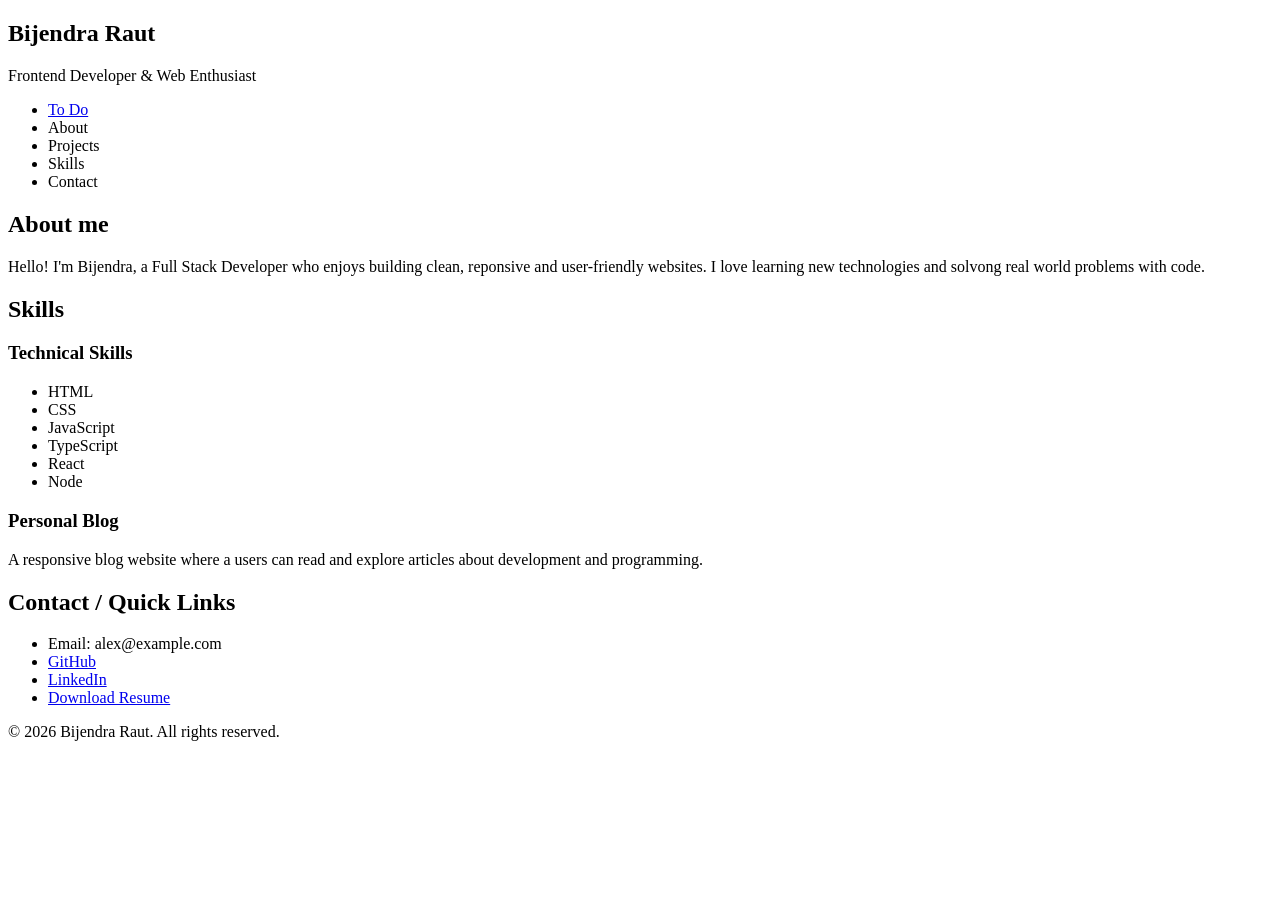
==== html/semantic.html @ 9cdbdb15 "todo-list, semantic" ====
<!doctype html>
<html>
  <head>
    <meta charset="UTF-8" />
    <meta name="viewport" content="width=device-width, initial-scale=1.0" />
    <title>Semantic Elements</title>
    <link rel="stylesheet" href="style.css" />
  </head>

  <body>
    <!-- <header> -- Represents the intraductory content for the page-->
    <header>
      <h2>Bijendra Raut</h2>
      <p>Frontend Developer &amp; Web Enthusiast</p>
      <!-- <nav> -- Represents the navigation links-->
      <nav>
        <ul>
          <li><a href="todo.html">To Do</a></li>
          <li href="#about">About</li>
          <li href="#projects">Projects</li>
          <li href="#skills">Skills</li>
          <li href="#contact">Contact</li>
        </ul>
      </nav>
    </header>
    <!--<main> -- Contains the whole primary content-->
    <main>
      <!--<section> -- Groups related content under a specific topic.-->
      <section id="about">
        <h2>About me</h2>
        <p>
          Hello! I'm Bijendra, a Full Stack Developer who enjoys building clean,
          reponsive and user-friendly websites. I love learning new technologies
          and solvong real world problems with code.
        </p>
      </section>
      <section id="#skills">
        <h2>Skills</h2>
        <!--<article> -- Represents the self-contained content-->
        <article>
          <h3>Technical Skills</h3>
          <ul>
            <li>HTML</li>
            <li>CSS</li>
            <li>JavaScript</li>
            <li>TypeScript</li>
            <li>React</li>
            <li>Node</li>
          </ul>
        </article>
      </section>
      <section id="projects">
        <!--Represents self contained content of a topic-->
        <article>
          <h3>Personal Blog</h3>
          <p>
            A responsive blog website where a users can read and explore
            articles about development and programming.
          </p>
        </article>
      </section>
      <aside id="contact">
        <h2>Contact / Quick Links</h2>
        <ul>
          <li>Email: alex@example.com</li>
          <li><a href="#">GitHub</a></li>
          <li><a href="#">LinkedIn</a></li>
          <li><a href="#">Download Resume</a></li>
        </ul>
      </aside>
    </main>
    <!-- <footer> → Represents footer information for the webpage. -->
    <footer>
      <p>&copy; 2026 Bijendra Raut. All rights reserved.</p>
    </footer>
  </body>
</html>
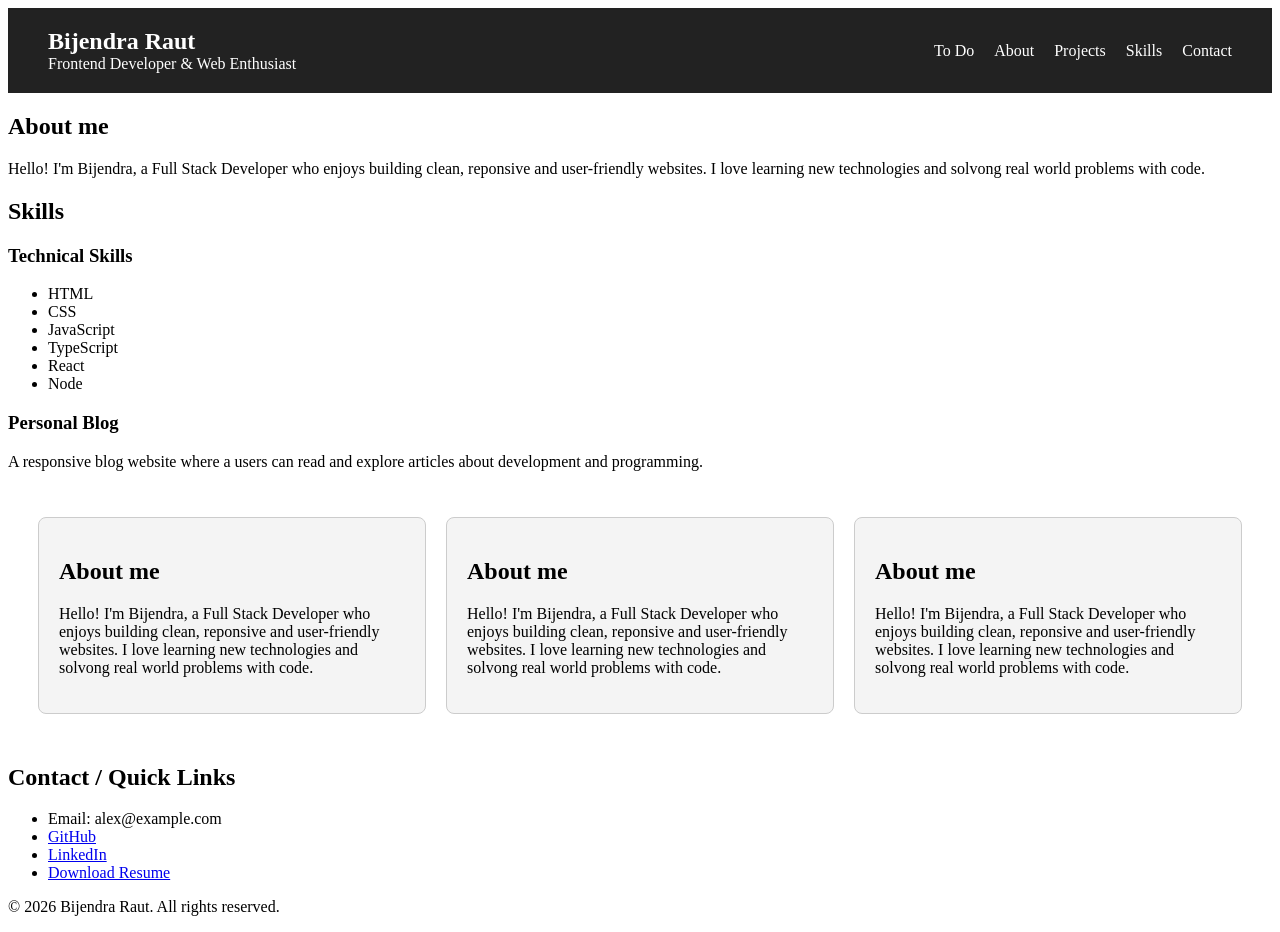
==== commit d9fc884f: "semantic-responsive" ====
--- a/html/semantic.html
+++ b/html/semantic.html
@@ -10,8 +10,10 @@
   <body>
     <!-- <header> -- Represents the intraductory content for the page-->
     <header>
-      <h2>Bijendra Raut</h2>
-      <p>Frontend Developer &amp; Web Enthusiast</p>
+      <div class="brand">
+        <h2>Bijendra Raut</h2>
+        <p>Frontend Developer &amp; Web Enthusiast</p>
+      </div>
       <!-- <nav> -- Represents the navigation links-->
       <nav>
         <ul>
@@ -34,7 +36,7 @@
           and solvong real world problems with code.
         </p>
       </section>
-      <section id="#skills">
+      <section id="skills">
         <h2>Skills</h2>
         <!--<article> -- Represents the self-contained content-->
         <article>
@@ -59,6 +61,33 @@
           </p>
         </article>
       </section>
+      <div class="card">
+        <div class="card1">
+          <h2>About me</h2>
+          <p>
+            Hello! I'm Bijendra, a Full Stack Developer who enjoys building
+            clean, reponsive and user-friendly websites. I love learning new
+            technologies and solvong real world problems with code.
+          </p>
+        </div>
+        <div class="card2">
+          <h2>About me</h2>
+          <p>
+            Hello! I'm Bijendra, a Full Stack Developer who enjoys building
+            clean, reponsive and user-friendly websites. I love learning new
+            technologies and solvong real world problems with code.
+          </p>
+        </div>
+        <div class="card3">
+          <h2>About me</h2>
+          <p>
+            Hello! I'm Bijendra, a Full Stack Developer who enjoys building
+            clean, reponsive and user-friendly websites. I love learning new
+            technologies and solvong real world problems with code.
+          </p>
+        </div>
+      </div>
+      <section></section>
       <aside id="contact">
         <h2>Contact / Quick Links</h2>
         <ul>
--- a/html/style.css
+++ b/html/style.css
@@ -0,0 +1,51 @@
+* {
+  box-sizing: border-box;
+}
+
+header {
+  display: flex;
+  justify-content: space-between;
+  align-items: center;
+  padding: 20px 40px;
+  background-color: #222;
+  color: white;
+}
+
+header h2,
+header p {
+  margin: 0;
+}
+
+
+header nav {
+  margin-left: auto;
+}
+
+nav ul {
+  display: flex;
+  gap: 20px;
+  align-items: center;
+  list-style: none;
+  margin: 0;
+  padding: 0;
+}
+
+
+nav a {
+  color: white;
+  text-decoration: none;
+} 
+
+.card {
+  display: grid;
+  grid-template-columns: repeat(3, 1fr);
+  gap: 20px;
+  padding: 30px;
+}
+
+.card > div {
+  padding: 20px;
+  border: 1px solid #ccc;
+  border-radius: 8px;
+  background-color: #f4f4f4;
+}
